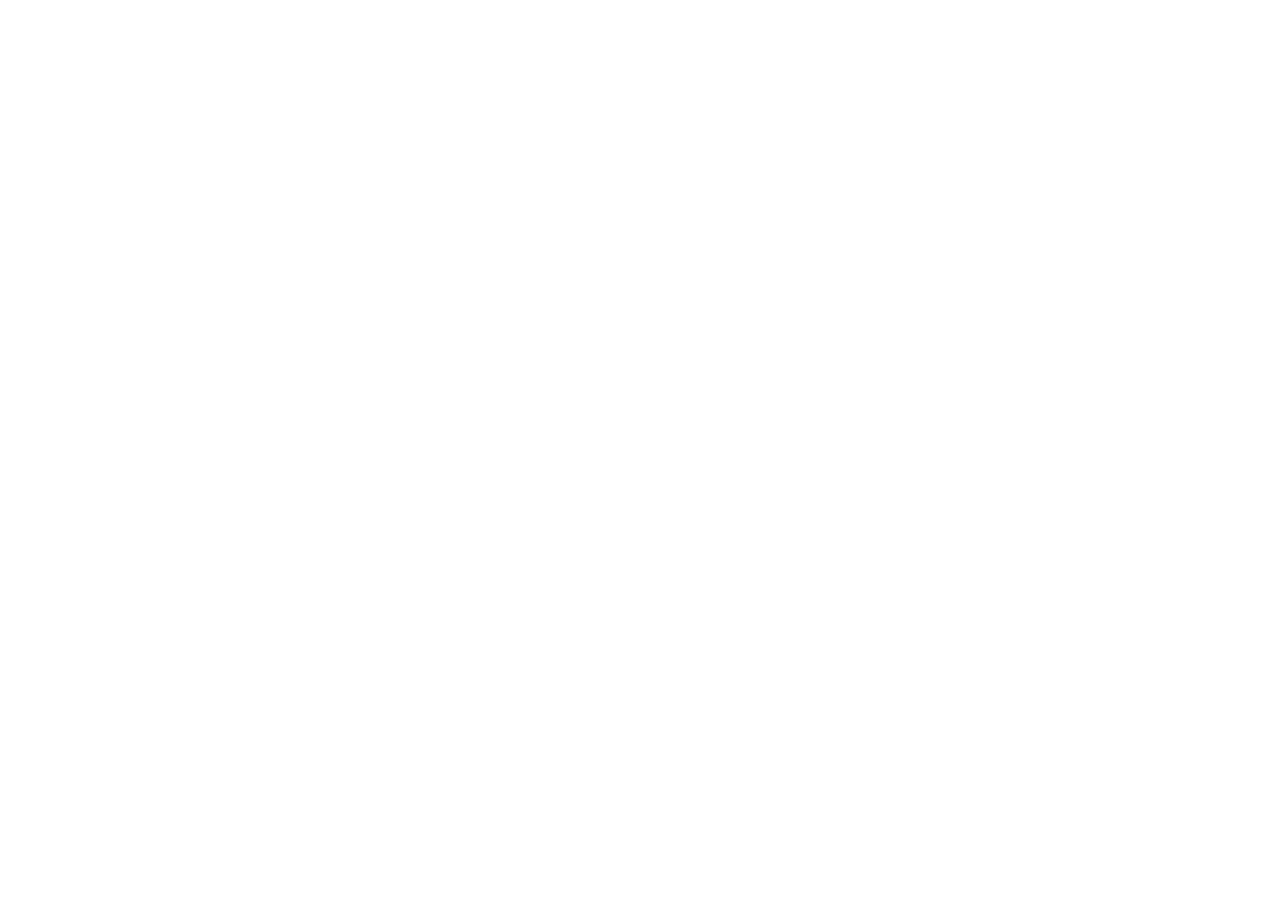
==== index.html @ b3c35b9d "aula 20/09/2023" ====
<!DOCTYPE html>
<html lang="en">
<head>
    <meta charset="UTF-8">
    <meta name="viewport" content="width=device-width, initial-scale=1.0">
    <title>Document</title>
</head>
<body>
    
</body>
</html>
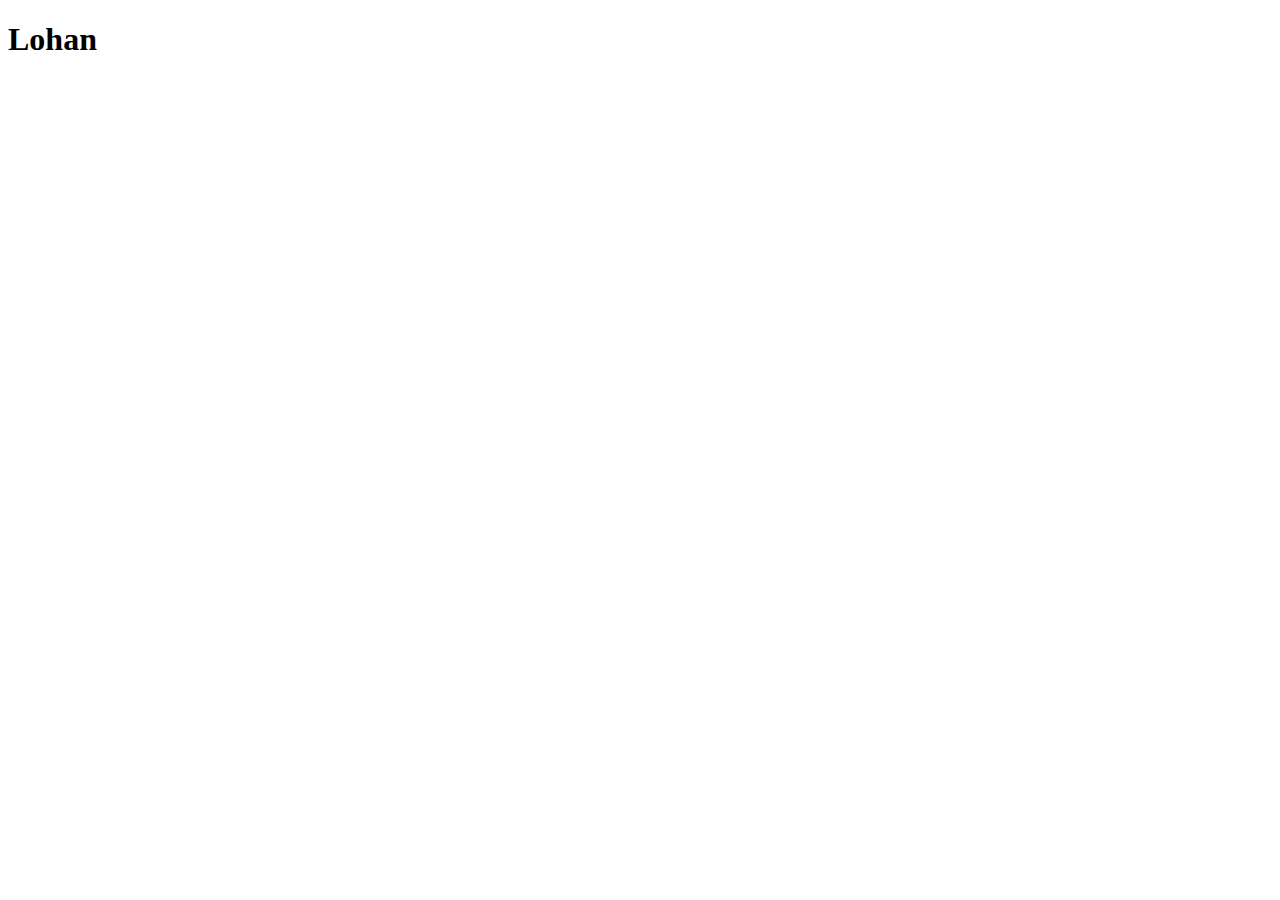
==== commit 0fd605e5: "aula 25/09" ====
--- a/index.html
+++ b/index.html
@@ -1,11 +1,11 @@
 <!DOCTYPE html>
-<html lang="en">
-<head>
-    <meta charset="UTF-8">
-    <meta name="viewport" content="width=device-width, initial-scale=1.0">
-    <title>Document</title>
-</head>
-<body>
-    
-</body>
+<html lang="pt-br">
+    <head>
+        <meta charset="UTF-8">
+        <meta name="viewport" content="width=device-width, initial-scale=1.0">
+        <title>Document</title>
+    </head>
+    <body>
+        <h1>Lohan</h1>
+    </body>
 </html>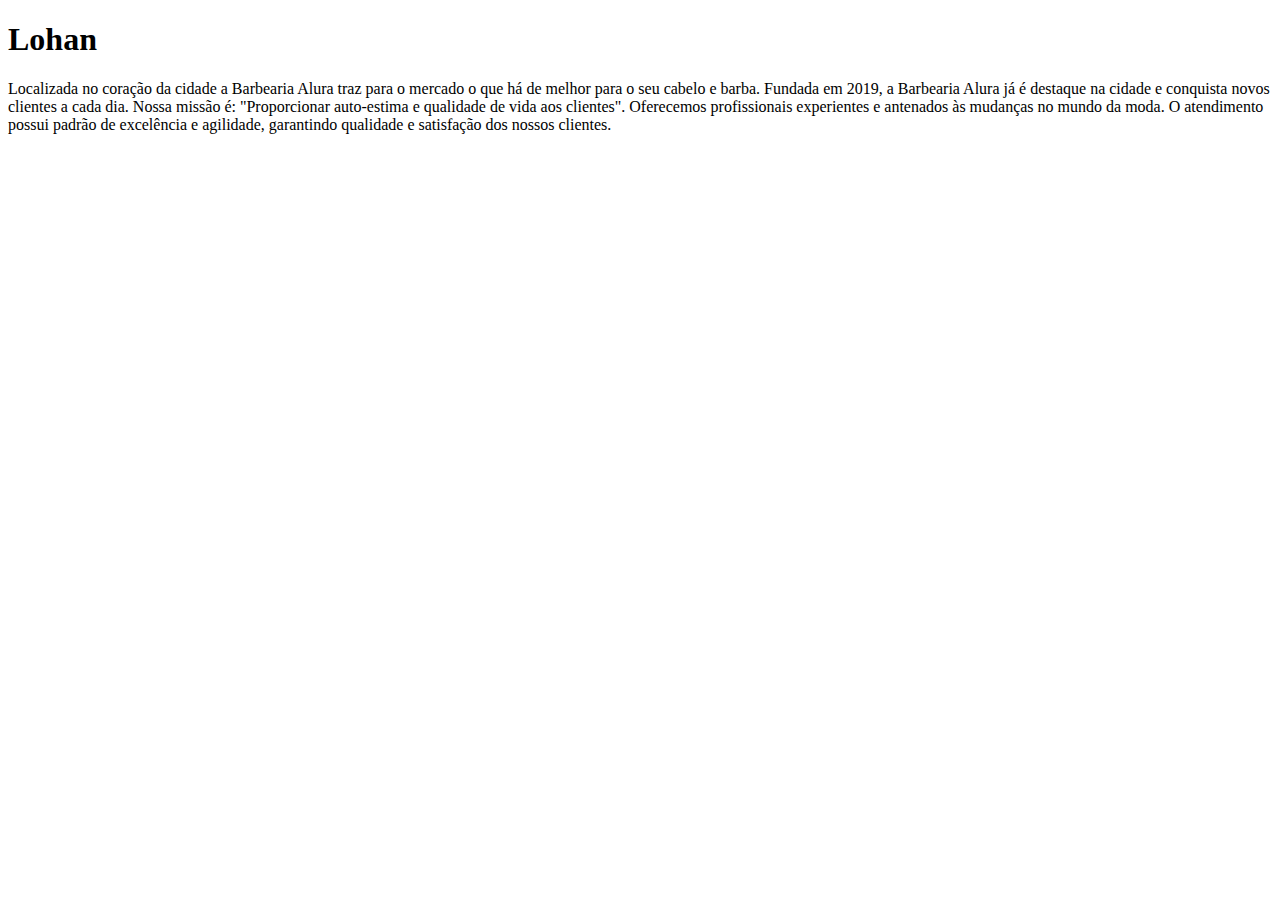
==== commit 134fc630: "aula 27/09" ====
--- a/index.html
+++ b/index.html
@@ -3,9 +3,14 @@
     <head>
         <meta charset="UTF-8">
         <meta name="viewport" content="width=device-width, initial-scale=1.0">
-        <title>Document</title>
+        <title>página principal</title>
     </head>
     <body>
         <h1>Lohan</h1>
+        <p> Localizada no coração da cidade a Barbearia Alura traz para o mercado o que há de melhor para o seu cabelo e barba. Fundada em 2019, a Barbearia Alura já é destaque na cidade e conquista novos clientes a cada dia.
+
+            Nossa missão é: "Proporcionar auto-estima e qualidade de vida aos clientes".
+            
+            Oferecemos profissionais experientes e antenados às mudanças no mundo da moda. O atendimento possui padrão de excelência e agilidade, garantindo qualidade e satisfação dos nossos clientes.</p>
     </body>
 </html>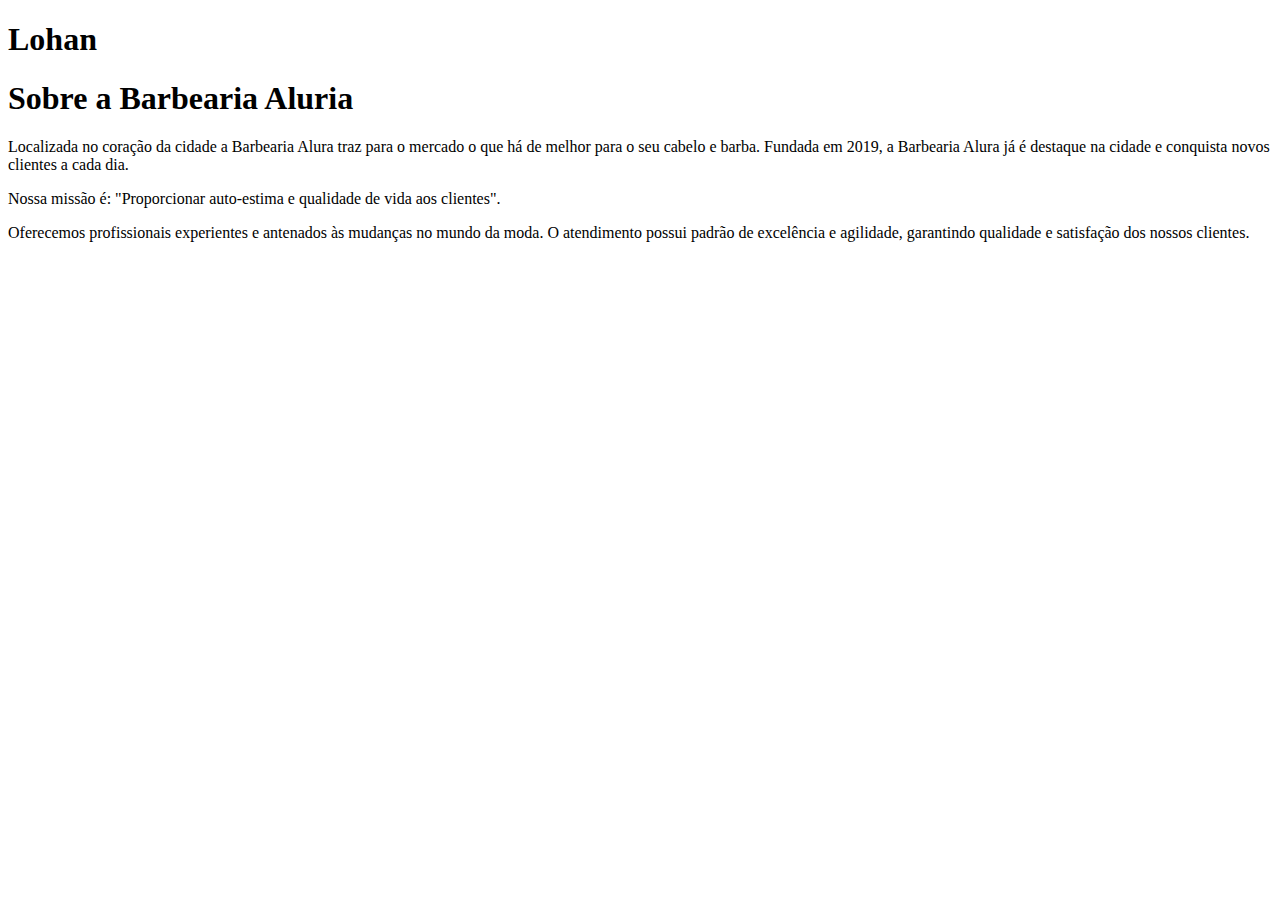
==== commit 0c3facee: "aula 2 04/10/23" ====
--- a/index.html
+++ b/index.html
@@ -7,10 +7,13 @@
     </head>
     <body>
         <h1>Lohan</h1>
-        <p> Localizada no coração da cidade a Barbearia Alura traz para o mercado o que há de melhor para o seu cabelo e barba. Fundada em 2019, a Barbearia Alura já é destaque na cidade e conquista novos clientes a cada dia.
 
-            Nossa missão é: "Proporcionar auto-estima e qualidade de vida aos clientes".
+        <h1> Sobre a Barbearia Aluria </h1>
+
+        <p>Localizada no coração da cidade a Barbearia Alura traz para o mercado o que há de melhor para o seu cabelo e barba. Fundada em 2019, a Barbearia Alura já é destaque na cidade e conquista novos clientes a cada dia.</p>
+
+         <p> Nossa missão é: "Proporcionar auto-estima e qualidade de vida aos clientes".</p>
             
-            Oferecemos profissionais experientes e antenados às mudanças no mundo da moda. O atendimento possui padrão de excelência e agilidade, garantindo qualidade e satisfação dos nossos clientes.</p>
+            <p> Oferecemos profissionais experientes e antenados às mudanças no mundo da moda. O atendimento possui padrão de excelência e agilidade, garantindo qualidade e satisfação dos nossos clientes.</p>
     </body>
-</html>+</html> 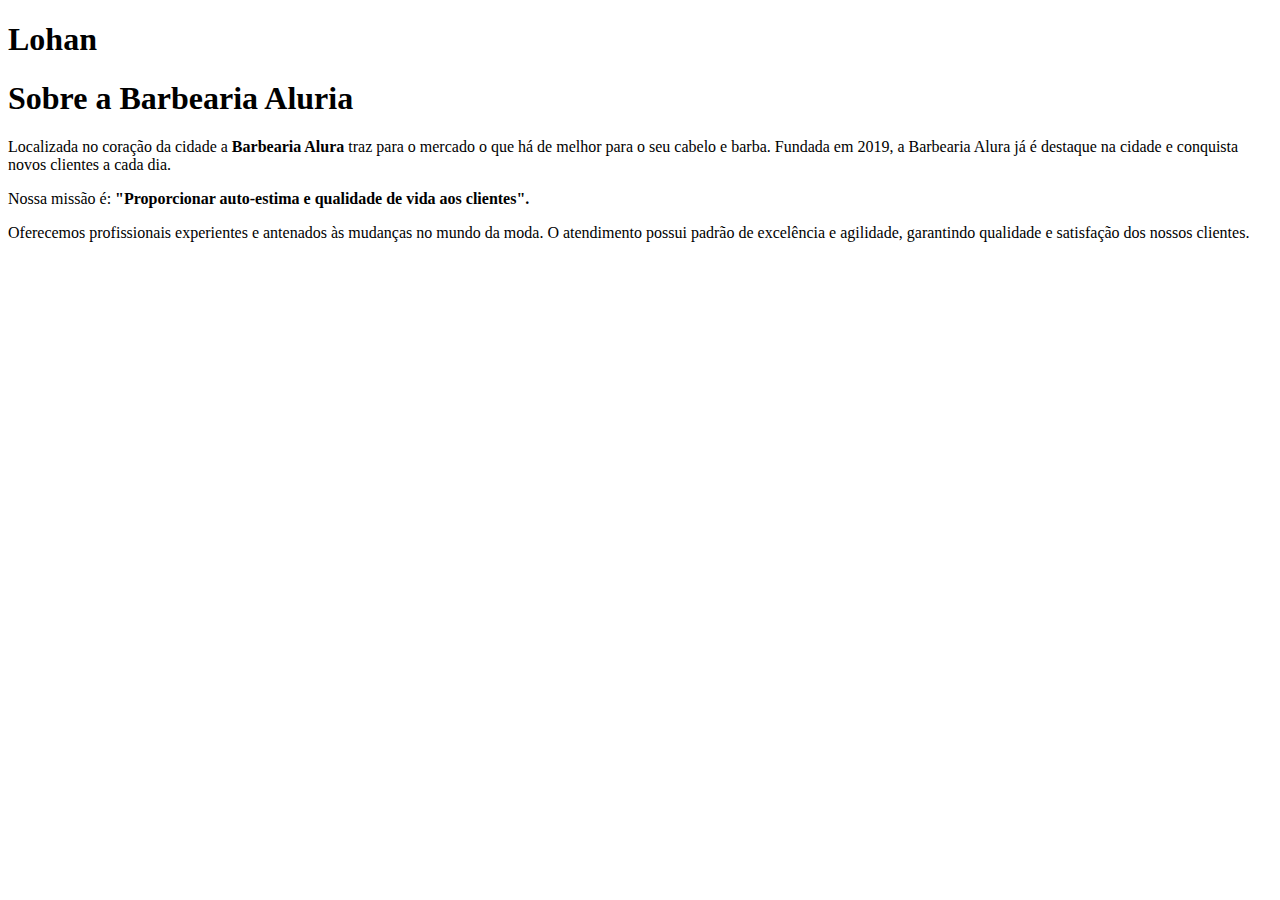
==== commit 58405661: "aula 2_ 04/10/23" ====
--- a/index.html
+++ b/index.html
@@ -10,9 +10,9 @@
 
         <h1> Sobre a Barbearia Aluria </h1>
 
-        <p>Localizada no coração da cidade a Barbearia Alura traz para o mercado o que há de melhor para o seu cabelo e barba. Fundada em 2019, a Barbearia Alura já é destaque na cidade e conquista novos clientes a cada dia.</p>
+        <p>Localizada no coração da cidade a <strong>Barbearia Alura</strong> traz para o mercado o que há de melhor para o seu cabelo e barba. Fundada em 2019, a Barbearia Alura já é destaque na cidade e conquista novos clientes a cada dia.</p>
 
-         <p> Nossa missão é: "Proporcionar auto-estima e qualidade de vida aos clientes".</p>
+         <p> Nossa missão é: <strong> "Proporcionar auto-estima e qualidade de vida aos clientes".</strong></p>
             
             <p> Oferecemos profissionais experientes e antenados às mudanças no mundo da moda. O atendimento possui padrão de excelência e agilidade, garantindo qualidade e satisfação dos nossos clientes.</p>
     </body>
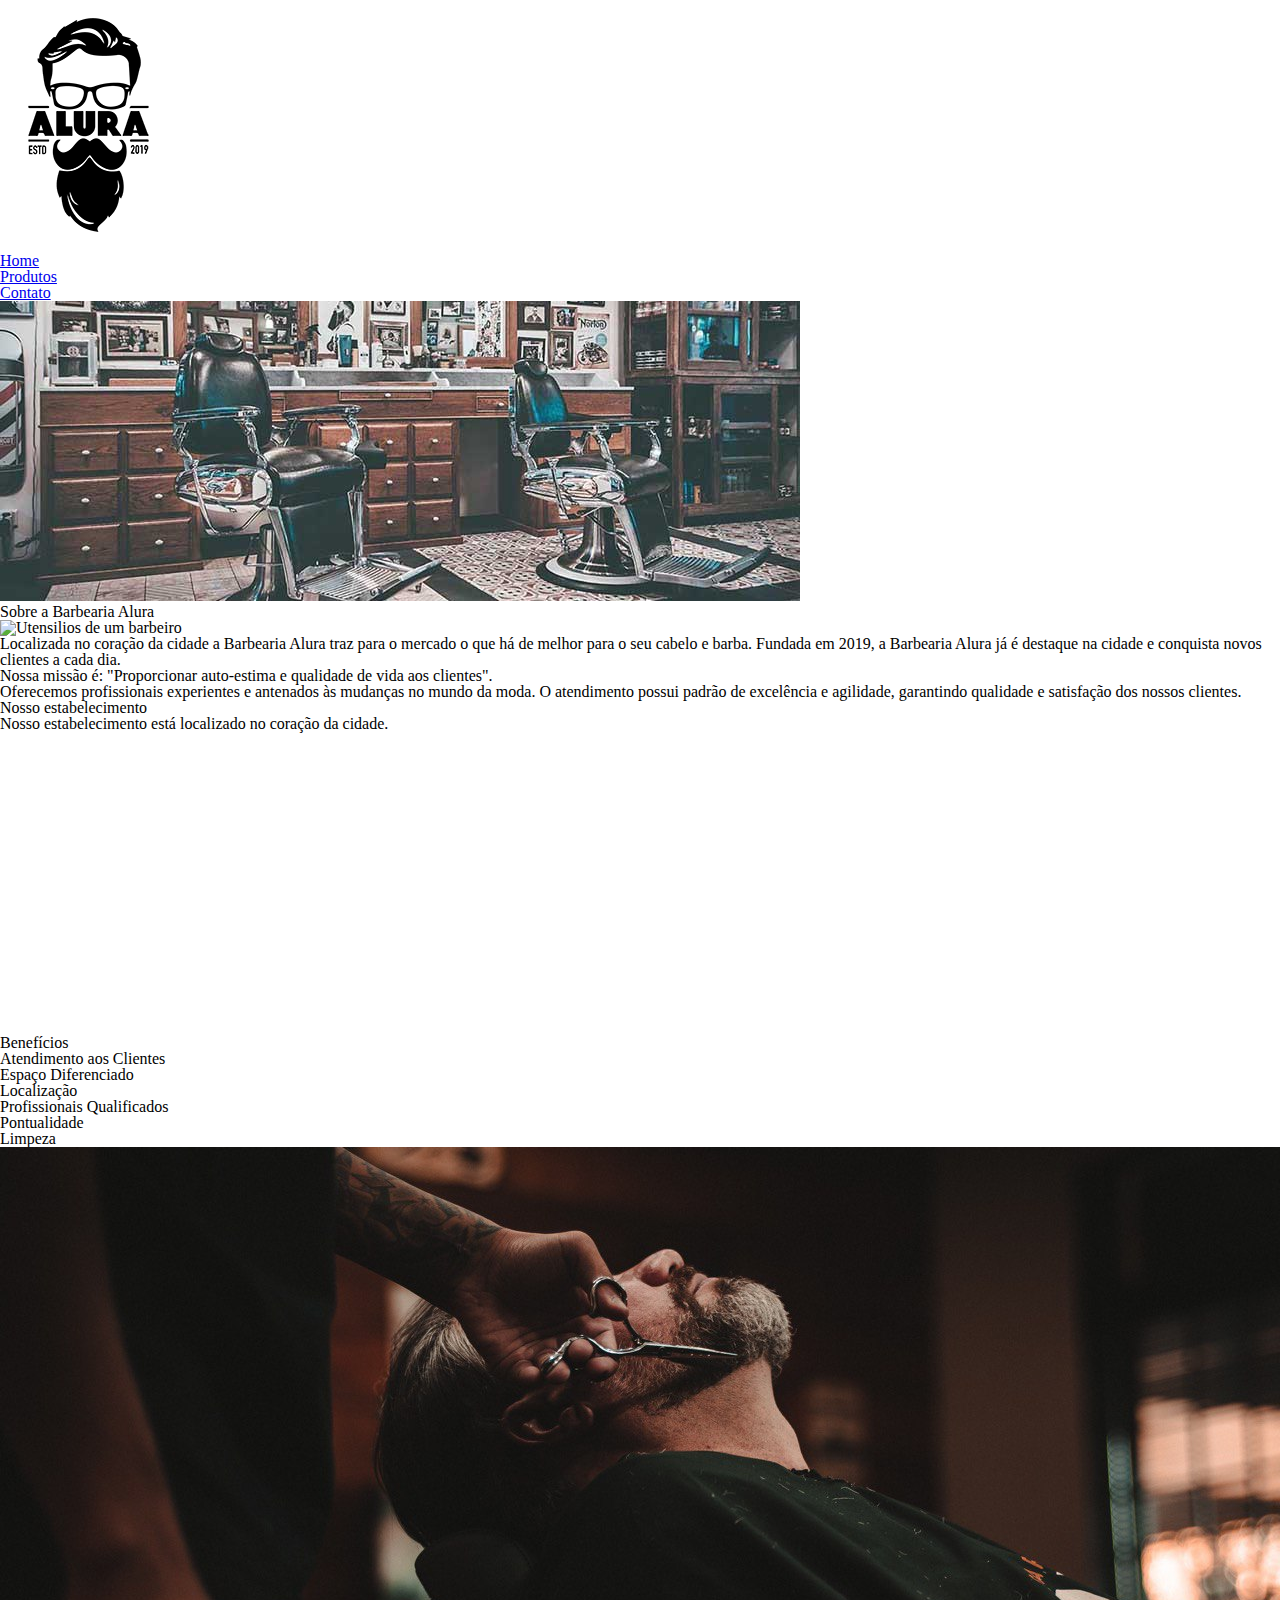
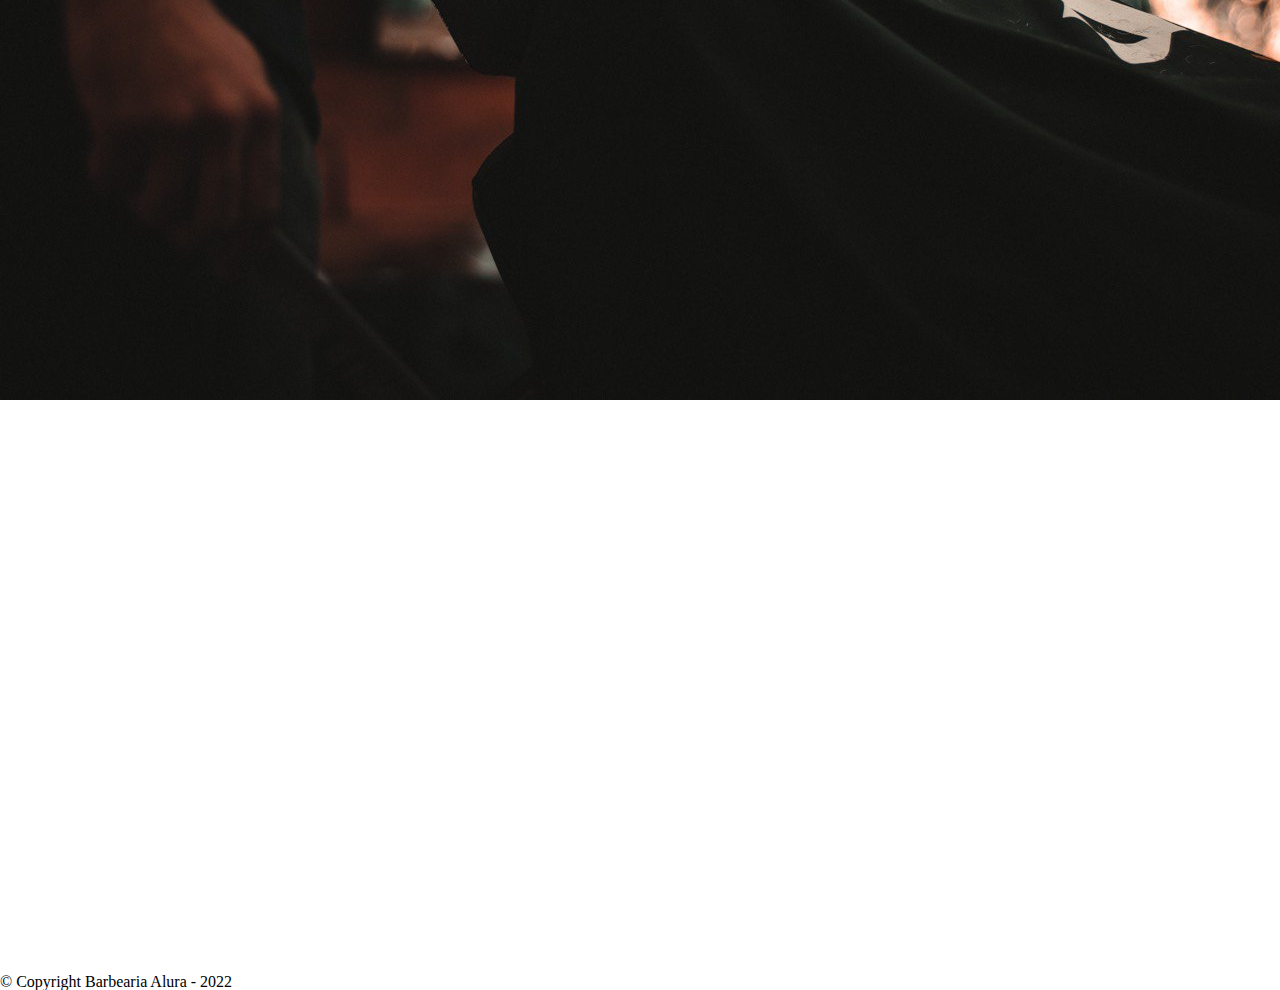
==== commit 7163940f: "aula 13/12" ====
--- a/index.html
+++ b/index.html
@@ -2,18 +2,69 @@
 <html lang="pt-br">
     <head>
         <meta charset="UTF-8">
-        <meta name="viewport" content="width=device-width, initial-scale=1.0">
-        <title>página principal</title>
+        <meta name="viewport" content="width=device-width">
+        <title>Barbearia Alura</title>
+        <link rel="stylesheet" href="reset.css">
+        <link rel="stylesheet" href="style.css">
+        <link href="https://fonts.googleapis.com/css?family=Montserrat&display=swap" rel="stylesheet">
     </head>
     <body>
-        <h1>Lohan</h1>
+        <header>
+            <div class="caixa">
+                <h1><img src="img/logo.png" alt="Logo Da Barbearia Alura"></h1>
+                <nav>
+                    <ul>
+                        <li><a href="index.html">Home</a></li>
+                        <li><a href="produtos.html">Produtos</a></li>
+                        <li><a href="contato.html">Contato</a></li>
+                    </ul>
+                </nav>
+            </div>
+        </header>
+        <img class="banner" src="img/banner.jpg">
+        <main>
+            <section class="principal">
+                <h2 class="titulo-principal">Sobre a Barbearia Alura</h2>
+                <img src="img/utensilios.jpg" alt="Utensilios de um barbeiro" class="utensilios">
+                <p>Localizada no coração da cidade a <strong>Barbearia Alura</strong> traz para o mercado o que há de melhor para o seu cabelo e barba. Fundada em 2019, a Barbearia Alura já é destaque na cidade e conquista novos clientes a cada dia.</p>
+                <p id="missao"><em>Nossa missão é: <strong>"Proporcionar auto-estima e qualidade de vida aos clientes"</strong>.</em></p>
+                <p>Oferecemos profissionais experientes e antenados às mudanças no mundo da moda. O atendimento possui padrão de excelência e agilidade, garantindo qualidade e satisfação dos nossos clientes.</p>
+            </section>
 
-        <h1> Sobre a Barbearia Aluria </h1>
+            <section class="mapa">
+                <h3 class="titulo-principal">Nosso estabelecimento</h3>
+                <p>Nosso estabelecimento está localizado no coração da cidade.</p>
+                <div class="mapa-conteudo">
+                    <iframe src="https://www.google.com/maps/embed?pb=!1m18!1m12!1m3!1d58516.80045410433!2d-46.726409224682065!3d-23.557665571508387!
+                2m3!1f0!2f0!3f0!3m2!1i1024!2i768!4f13.1!3m3!1m2!1s0x94ce5a2b2ed7f3a1%3A0xab35da2f5ca62674!2sCaelum%20-%20Escola%20de%20Tecnologia!
+                5e0!3m2!1spt-BR!2sbr!4v1660147147377!5m2!1spt-BR!2sbr" width="100%" height="300" style="border:0;" allowfullscreen="" loading="lazy"
+                referrerpolicy="no-referrer-when-downgrade"></iframe>
+                </div>
+            </section>
 
-        <p>Localizada no coração da cidade a <strong>Barbearia Alura</strong> traz para o mercado o que há de melhor para o seu cabelo e barba. Fundada em 2019, a Barbearia Alura já é destaque na cidade e conquista novos clientes a cada dia.</p>
-
-         <p> Nossa missão é: <strong> "Proporcionar auto-estima e qualidade de vida aos clientes".</strong></p>
-            
-            <p> Oferecemos profissionais experientes e antenados às mudanças no mundo da moda. O atendimento possui padrão de excelência e agilidade, garantindo qualidade e satisfação dos nossos clientes.</p>
+            <section class="beneficios">
+                <h3 class="titulo-principal">Benefícios</h3>
+                <div class="conteudo-beneficios">
+                    <ul class="lista-beneficios">
+                    <li class="itens">Atendimento aos Clientes</li>
+                    <li class="itens">Espaço Diferenciado</li>
+                    <li class="itens">Localização</li>
+                    <li class="itens">Profissionais Qualificados</li>
+                    <li class="itens">Pontualidade</li>
+                    <li class="itens">Limpeza</li>
+                </ul><img src="img/beneficios.jpg" class="imagem-beneficios">
+                </div>
+               
+                <div class="video">
+                    <iframe width="100%" height="315" src="https://www.youtube.com/embed/wcVVXUV0YUY" title="YouTube video player"
+                frameborder="0" allow="accelerometer; autoplay; clipboard-write; encrypted-media; gyroscope; picture-in-picture"
+                allowfullscreen></iframe>
+                </div>              
+            </section>
+        </main>
+        <footer>
+            <img src="img/logo-branco.png">
+            <p class="copyright">&copy; Copyright Barbearia Alura - 2022</p>
+        </footer>
     </body>
-</html> +</html>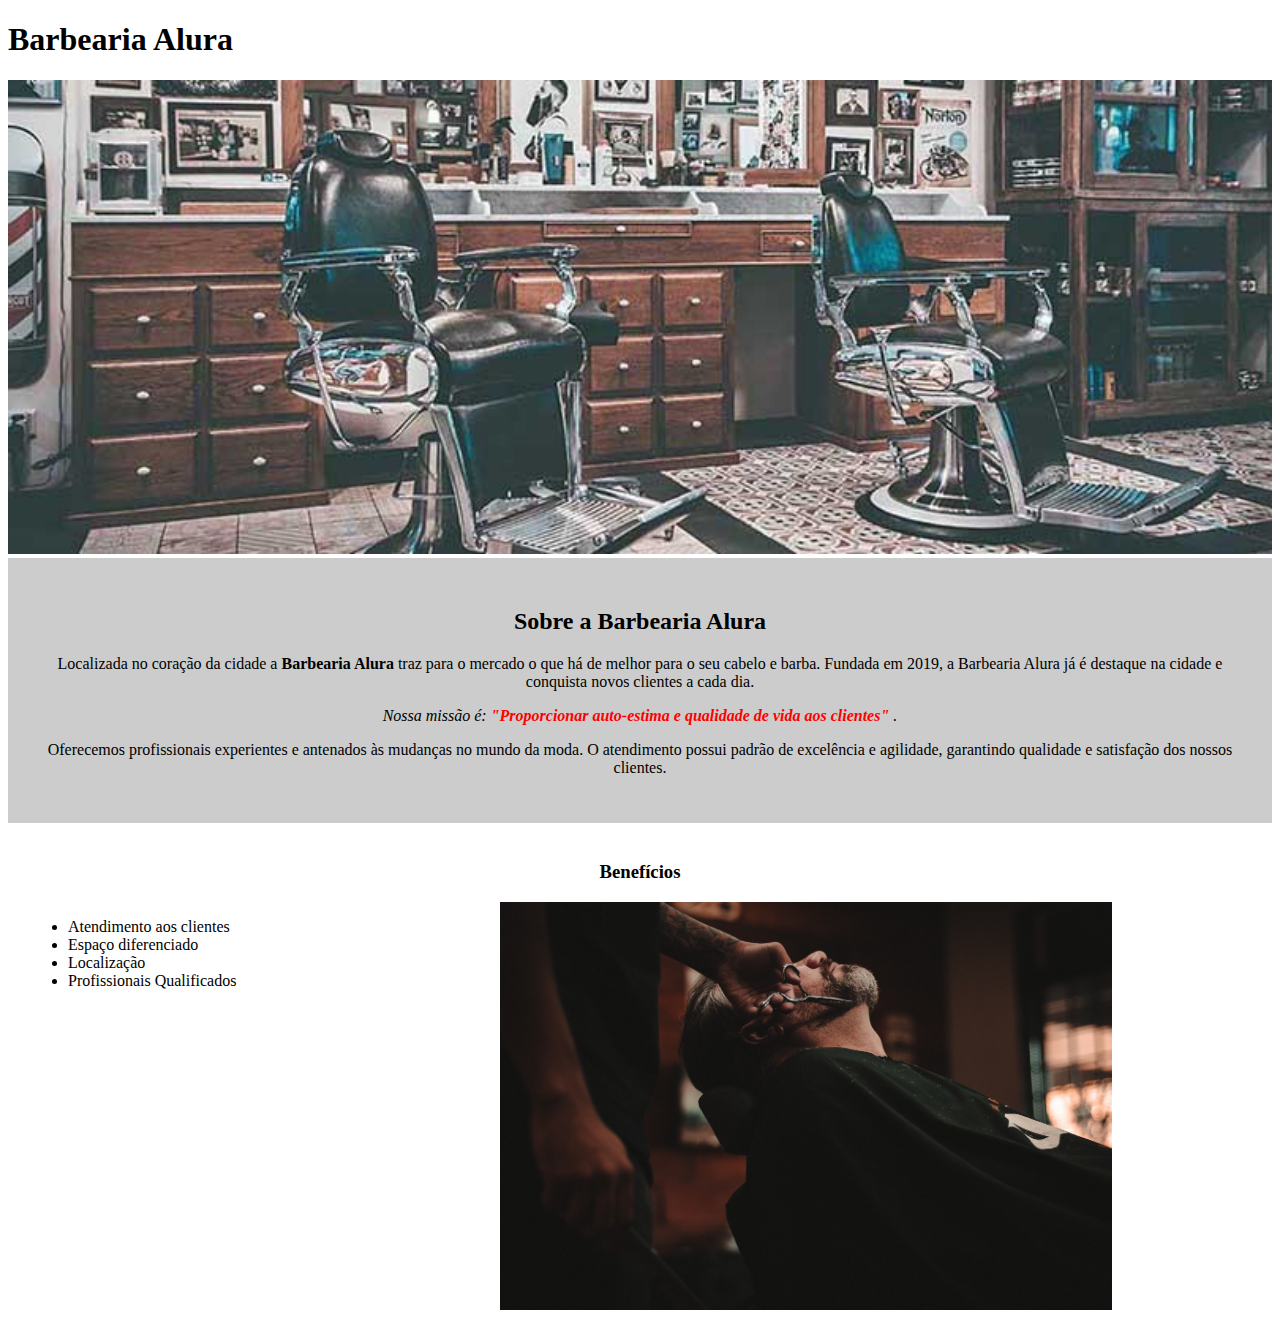
==== commit d13fcb1b: "aula 13/12/23" ====
--- a/index.html
+++ b/index.html
@@ -2,69 +2,45 @@
 <html lang="pt-br">
     <head>
         <meta charset="UTF-8">
-        <meta name="viewport" content="width=device-width">
-        <title>Barbearia Alura</title>
-        <link rel="stylesheet" href="reset.css">
-        <link rel="stylesheet" href="style.css">
-        <link href="https://fonts.googleapis.com/css?family=Montserrat&display=swap" rel="stylesheet">
+        <meta name="viewport" content="width=device-width, initial-scale=1.0">
+        <title>Página Principal</title>
+
+        <link rel="stylesheet" href="estilos.css">
+
     </head>
     <body>
+
         <header>
-            <div class="caixa">
-                <h1><img src="img/logo.png" alt="Logo Da Barbearia Alura"></h1>
-                <nav>
-                    <ul>
-                        <li><a href="index.html">Home</a></li>
-                        <li><a href="produtos.html">Produtos</a></li>
-                        <li><a href="contato.html">Contato</a></li>
-                    </ul>
-                </nav>
-            </div>
+            <h1 class="titulo-principal"> Barbearia Alura </h1>
         </header>
-        <img class="banner" src="img/banner.jpg">
-        <main>
-            <section class="principal">
-                <h2 class="titulo-principal">Sobre a Barbearia Alura</h2>
-                <img src="img/utensilios.jpg" alt="Utensilios de um barbeiro" class="utensilios">
-                <p>Localizada no coração da cidade a <strong>Barbearia Alura</strong> traz para o mercado o que há de melhor para o seu cabelo e barba. Fundada em 2019, a Barbearia Alura já é destaque na cidade e conquista novos clientes a cada dia.</p>
-                <p id="missao"><em>Nossa missão é: <strong>"Proporcionar auto-estima e qualidade de vida aos clientes"</strong>.</em></p>
-                <p>Oferecemos profissionais experientes e antenados às mudanças no mundo da moda. O atendimento possui padrão de excelência e agilidade, garantindo qualidade e satisfação dos nossos clientes.</p>
-            </section>
 
-            <section class="mapa">
-                <h3 class="titulo-principal">Nosso estabelecimento</h3>
-                <p>Nosso estabelecimento está localizado no coração da cidade.</p>
-                <div class="mapa-conteudo">
-                    <iframe src="https://www.google.com/maps/embed?pb=!1m18!1m12!1m3!1d58516.80045410433!2d-46.726409224682065!3d-23.557665571508387!
-                2m3!1f0!2f0!3f0!3m2!1i1024!2i768!4f13.1!3m3!1m2!1s0x94ce5a2b2ed7f3a1%3A0xab35da2f5ca62674!2sCaelum%20-%20Escola%20de%20Tecnologia!
-                5e0!3m2!1spt-BR!2sbr!4v1660147147377!5m2!1spt-BR!2sbr" width="100%" height="300" style="border:0;" allowfullscreen="" loading="lazy"
-                referrerpolicy="no-referrer-when-downgrade"></iframe>
-                </div>
-            </section>
+        <img src="img/banner.jpg" alt="Banner da barbearia">
+         
+        <div class="principal" >        
+            <h2> Sobre a Barbearia Alura </h2>
 
-            <section class="beneficios">
-                <h3 class="titulo-principal">Benefícios</h3>
-                <div class="conteudo-beneficios">
-                    <ul class="lista-beneficios">
-                    <li class="itens">Atendimento aos Clientes</li>
-                    <li class="itens">Espaço Diferenciado</li>
-                    <li class="itens">Localização</li>
-                    <li class="itens">Profissionais Qualificados</li>
-                    <li class="itens">Pontualidade</li>
-                    <li class="itens">Limpeza</li>
-                </ul><img src="img/beneficios.jpg" class="imagem-beneficios">
-                </div>
-               
-                <div class="video">
-                    <iframe width="100%" height="315" src="https://www.youtube.com/embed/wcVVXUV0YUY" title="YouTube video player"
-                frameborder="0" allow="accelerometer; autoplay; clipboard-write; encrypted-media; gyroscope; picture-in-picture"
-                allowfullscreen></iframe>
-                </div>              
-            </section>
-        </main>
-        <footer>
-            <img src="img/logo-branco.png">
-            <p class="copyright">&copy; Copyright Barbearia Alura - 2022</p>
-        </footer>
+            <p> Localizada no coração da cidade a <strong> Barbearia Alura </strong>  traz para o mercado o que há de melhor para o seu cabelo e barba. Fundada em 2019, a Barbearia Alura já é destaque na cidade e conquista novos clientes a cada dia. </p>
+        
+            <p> <em> Nossa missão é: <strong> "Proporcionar auto-estima e qualidade de vida aos clientes" </strong> . </em>  </p>
+        
+            <p> Oferecemos profissionais experientes e antenados às mudanças no mundo da moda. O atendimento possui padrão de excelência e agilidade, garantindo qualidade e satisfação dos nossos clientes. </p>
+        </div>
+
+        <div class="beneficios">
+            
+            <h3>Benefícios</h3>
+
+            <ul>
+                <li> Atendimento aos clientes  </li>
+                <li> Espaço diferenciado  </li>
+                <li> Localização </li>
+                <li> Profissionais Qualificados  </li>
+            </ul>
+
+            <img src="img/beneficios.jpg" alt="Benefícios da Barbearia"  class="imagembeneficios"   >
+
+        </div>
+        
+        
     </body>
 </html>--- a/estilos.css
+++ b/estilos.css
@@ -0,0 +1,44 @@
+body {
+    
+}
+
+img {
+    width: 100%;
+}
+
+h2 {
+    text-align: center;
+}
+
+.principal {
+    background: #CCCCCC;
+    padding: 30px;
+}
+
+p {
+    text-align: center;
+}
+
+em strong {
+    color: red;
+}
+
+.beneficios {
+    background: #FFFFFF;
+    padding: 20px;
+}
+
+h3 {
+    text-align: center;
+}
+
+.imagembeneficios {
+    width: 50%;
+}
+
+ul {
+    display: inline-block;
+    vertical-align: top;
+    width: 20%;
+    margin-right: 15%;
+}